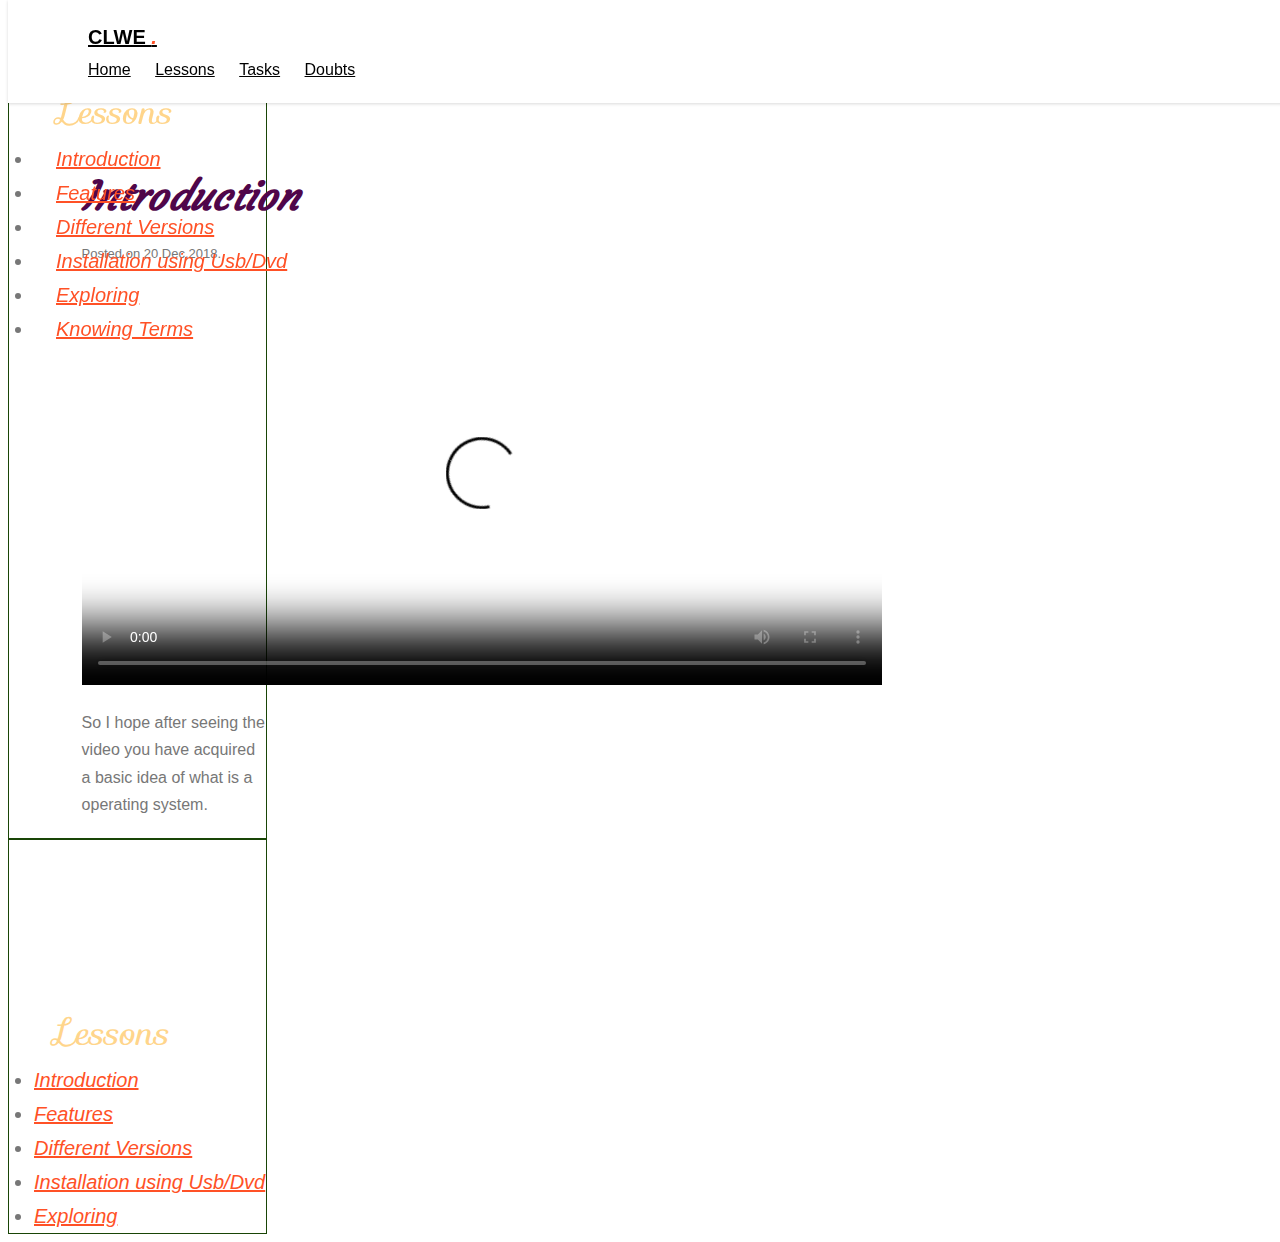
==== windows.html @ 6e23d957 "Merge pull request #7 from utsavmajhi/u3" ====
<!DOCTYPE html>
<html>
  <head>
    <meta charset="utf-8">
    <meta http-equiv="X-UA-Compatible" content="IE=edge">
    <title>Microsoft Windows</title>
    <meta name="viewport" content="width=device-width, initial-scale=1">
    <meta name="description" content="Free HTML5 Website" />
    <meta name="keywords" content="#" />
    <meta name="author" content="#" />

      <!-- Facebook and Twitter integration -->
    <meta property="og:title" content=""/>
    <meta property="og:image" content=""/>
    <meta property="og:url" content=""/>
    <meta property="og:site_name" content=""/>
    <meta property="og:description" content=""/>
    <meta name="twitter:title" content="" />
    <meta name="twitter:image" content="" />
    <meta name="twitter:url" content="" />
    <meta name="twitter:card" content="" />

    <!-- <link href="https://fonts.googleapis.com/css?family=Droid+Sans" rel="stylesheet"> -->

    <!-- Animate.css -->
    <link href='https://fonts.googleapis.com/css?family=Courgette' rel='stylesheet'>
    <link rel='stylesheet' href='https://fonts.googleapis.com/css?family=Sofia'>
    <link rel="stylesheet" href="css/animate.css">
    <!-- Icomoon Icon Fonts-->
    <link rel="stylesheet" href="css/icomoon.css">
    <!-- Themify Icons-->
    <link rel="stylesheet" href="css/themify-icons.css">
    <!-- Bootstrap  -->
    <link rel="stylesheet" href="css/bootstrap.css">
    <!-- Magnific Popup -->
    <link rel="stylesheet" href="css/magnific-popup.css">
    <!-- Owl Carousel  -->
    <link rel="stylesheet" href="css/owl.carousel.min.css">
    <link rel="stylesheet" href="css/owl.theme.default.min.css">
    <!-- Flexslider -->
    <link rel="stylesheet" href="css/flexslider.css">
    <!-- Theme style  -->
    <link rel="stylesheet" href="css/style.css">

    <!-- Modernizr JS -->
    <script src="js/modernizr-2.6.2.min.js"></script>
    <link href="https://vjs.zencdn.net/7.3.0/video-js.css" rel="stylesheet">
    <!-- FOR IE9 below -->
    <!--[if lt IE 9]>
    <script src="js/respond.min.js"></script>
    <![endif]-->
  </head>
  <body>
    <div id="page">
    <nav class="ubea-nav" id="u1" role="navigation" style="background-image:url(images/u1.jpg)">
      <div class="ubea-container">
        <div class="row">
          <div class="col-sm-2 col-xs-12">
            <div id="ubea-logo"><a href="index.html">CLWE <em>.</em></a></div>
          </div>
          <div class="col-xs-10 text-right menu-1 main-nav">
            <ul>
              <li><a href="index.html">Home</a></li>
              <li><a href="#" data-nav-section="Lessons">Lessons</a></li>
              <li><a href="#" data-nav-section="Tasks">Tasks</a></li>
              <li><a href="#" data-nav-section="Doubts">Doubts</a></li>
            </ul>
          </div>
        </div>

      </div>
    </nav>

    </div>

    <div class="container1">

           <nav class="nav1">
             <ui>
                <h7>Lessons</h7>
                 <li class="list2"><a href="" class="list1">Introduction</a></li>
                 <li class="list2"><a href="" class="list1">Features</a></li>
                 <li class="list2"><a href="" class="list1">Different Versions</a></li>
                 <li class="list2"><a href="" class="list1">Installation using Usb/Dvd</a></li>
                 <li class="list2"><a href="" class="list1">Exploring</a></li>
                 <li class="list2"><a href="" class="list1">Knowing Terms</a></li>
             </ui>
           </nav>

         <article class="sec">
           <h8>Introduction</h8>
           <p class="seg">Posted on 20 Dec,2018.</p>
                <video id="my-video" class="video-js" controls preload="auto" width="800px" height="400px" poster="MY_VIDEO_POSTER.jpg" data-setup="{}">
                         <source src="video/os/windows/os1.mp4" type='video/mp4'>
                         <track kind="captions" src="demo.captions.vtt" srclang="en" label="English"></track><!-- Tracks need an ending tag thanks to IE9 -->
                         <track kind="subtitles" src="video/os/windows/os1.vtt" srclang="en" label="English"></track>
                         <p class="vjs-no-js">
                          To view this video please enable JavaScript, and consider upgrading to a web browser that
                         <a href="https://videojs.com/html5-video-support/" target="_blank">supports HTML5 video</a>
                         </p>
                </video>
                <script src="https://vjs.zencdn.net/7.3.0/video.js"></script>
               <p>So I hope after seeing the video you have acquired a basic idea of what is a operating system.</p>


        </article>
    </div>

  </body>
    <div class="container1">
        <div class="table1">
             <h7>Lessons</h7>
             <ui>
                 <li><a href="" class="list1">Introduction</a></li>
                 <li><a href="" class="list1">Features</a></li>
                 <li><a href="" class="list1">Different Versions</a></li>
                 <li><a href="" class="list1">Installation using Usb/Dvd</a></li>
                 <li><a href="" class="list1">Exploring</a></li>
             </ui>
        </div>
    </div>
    </div>


  </body>






</html>
---- css/style.css ----
@font-face {
  font-family: 'icomoon';
  src: url("../fonts/icomoon/icomoon.eot?srf3rx");
  src: url("../fonts/icomoon/icomoon.eot?srf3rx#iefix") format("embedded-opentype"), url("../fonts/icomoon/icomoon.ttf?srf3rx") format("truetype"), url("../fonts/icomoon/icomoon.woff?srf3rx") format("woff"), url("../fonts/icomoon/icomoon.svg?srf3rx#icomoon") format("svg");
  font-weight: normal;
  font-style: normal;
}
/* =======================================================
*
* 	Template Style
*
* ======================================================= */
body {
  font-family: "Droid Sans", Arial, sans-serif;
  font-weight: 400;
  font-size: 16px;
  line-height: 1.7;
  color: #777;
  background: #fff;
}

#page {
  position: relative;
  overflow-x: hidden;
  width: 100%;
  height: 100%;
  -webkit-transition: 0.5s;
  -o-transition: 0.5s;
  transition: 0.5s;
}
.offcanvas #page:after {
  -webkit-transition: 2s;
  -o-transition: 2s;
  transition: 2s;
  position: absolute;
  top: 0;
  right: 0;
  bottom: 0;
  left: 0;
  z-index: 101;
  background: rgba(0, 0, 0, 0.7);
  content: "";
}

a {
  color: #FF5126;
  -webkit-transition: 0.5s;
  -o-transition: 0.5s;
  transition: 0.5s;
}
a:hover, a:active, a:focus {
  color: #FF5126;
  outline: none;
  text-decoration: none;
}

p {
  margin-bottom: 20px;
}

h1, h2, h3, h4, h5, h6, figure {
  color: #000;
  font-family: "Droid Sans", Arial, sans-serif;
  font-weight: 400;
  margin: 0 0 20px 0;
}

::-webkit-selection {
  color: #fff;
  background: #FF5126;
}

::-moz-selection {
  color: #fff;
  background: #FF5126;
}

::selection {
  color: #fff;
  background: #FF5126;
}

.ubea-container {
  max-width: 1140px;
  position: relative;
  margin: 0 auto;
  padding-left: 15px;
  padding-right: 15px;
}

.ubea-nav {
  position: fixed;
  top: 0;
  margin: 0;
  padding: 0;
  width: 100%;
  padding: 20px 0;
  z-index: 1001;
  background: #fff;
  webkit-box-shadow: 0px 1px 3px 0px rgba(0, 0, 0, 0.15);
  -moz-box-shadow: 0px 1px 3px 0px rgba(0, 0, 0, 0.15);
  box-shadow: 0px 1px 3px 0px rgba(0, 0, 0, 0.15);
}
@media screen and (max-width: 768px) {
  .ubea-nav {
    padding: 20px 0;
  }
}
.ubea-nav #ubea-logo {
  font-size: 20px;
  margin: 0;
  padding: 0;
  text-transform: uppercase;
  font-weight: bold;
}
.ubea-nav #ubea-logo em {
  color: #FF5126;
}
.ubea-nav a {
  padding: 0px 10px;
  color: #000;
}
@media screen and (max-width: 768px) {
  .ubea-nav .menu-1, .ubea-nav .menu-2 {
    display: none;
  }
}
.ubea-nav ul {
  padding: 0;
  margin: 2px 0 0 0;
}
.ubea-nav ul li {
  padding: 0;
  margin: 0;
  list-style: none;
  display: inline;
}
.ubea-nav ul li a {
  font-size: 16px;
  padding: 30px 10px;
  -webkit-transition: 0.5s;
  -o-transition: 0.5s;
  transition: 0.5s;
}
.ubea-nav ul li a:hover, .ubea-nav ul li a:focus, .ubea-nav ul li a:active {
  color: #FF5126;
}
.ubea-nav ul li.has-dropdown {
  position: relative;
}
.ubea-nav ul li.has-dropdown .dropdown {
  width: 130px;
  -webkit-box-shadow: 0px 4px 5px 0px rgba(0, 0, 0, 0.15);
  -moz-box-shadow: 0px 4px 5px 0px rgba(0, 0, 0, 0.15);
  box-shadow: 0px 4px 5px 0px rgba(0, 0, 0, 0.15);
  z-index: 1002;
  visibility: hidden;
  opacity: 0;
  position: absolute;
  top: 40px;
  left: 0;
  text-align: left;
  background: #fff;
  padding: 20px;
  -webkit-border-radius: 4px;
  -moz-border-radius: 4px;
  -ms-border-radius: 4px;
  border-radius: 4px;
  -webkit-transition: 0s;
  -o-transition: 0s;
  transition: 0s;
}
.ubea-nav ul li.has-dropdown .dropdown:before {
  bottom: 100%;
  left: 40px;
  border: solid transparent;
  content: " ";
  height: 0;
  width: 0;
  position: absolute;
  pointer-events: none;
  border-bottom-color: #fff;
  border-width: 8px;
  margin-left: -8px;
}
.ubea-nav ul li.has-dropdown .dropdown li {
  display: block;
  margin-bottom: 7px;
}
.ubea-nav ul li.has-dropdown .dropdown li:last-child {
  margin-bottom: 0;
}
.ubea-nav ul li.has-dropdown .dropdown li a {
  padding: 2px 0;
  display: block;
  color: #999999;
  line-height: 1.2;
  text-transform: none;
  font-size: 15px;
}
.ubea-nav ul li.has-dropdown .dropdown li a:hover {
  color: #000;
}
.ubea-nav ul li.has-dropdown .dropdown li.active > a {
  color: #000 !important;
}
.ubea-nav ul li.has-dropdown:hover a, .ubea-nav ul li.has-dropdown:focus a {
  color: #fff;
}
.ubea-nav ul li.btn-cta a {
  color: #fff;
}
.ubea-nav ul li.btn-cta a span {
  border: none !important;
  background: #FF5126;
  padding: 4px 20px;
  display: -moz-inline-stack;
  display: inline-block;
  zoom: 1;
  *display: inline;
  -webkit-transition: 0.3s;
  -o-transition: 0.3s;
  transition: 0.3s;
  -webkit-border-radius: 4px;
  -moz-border-radius: 4px;
  -ms-border-radius: 4px;
  border-radius: 4px;
}
.ubea-nav ul li.btn-cta a:hover span {
  background: #ff6540;
  color: #fff;
}
.ubea-nav ul li.active > a {
  color: #FF5126 !important;
}

#ubea-header .ubea-video-link a {
  color: rgba(255, 255, 255, 0.5);
}
#ubea-header .ubea-video-link a i {
  font-size: 18px;
  top: 2px;
  position: relative;
  color: #fff;
  height: 25px;
  width: 25px;
  line-height: 25px;
  padding-left: 3px;
  text-align: center;
  border: 1px solid rgba(255, 255, 255, 0.2);
  margin-right: 5px;
  display: -moz-inline-stack;
  display: inline-block;
  zoom: 1;
  *display: inline;
  -webkit-border-radius: 50%;
  -moz-border-radius: 50%;
  -ms-border-radius: 50%;
  border-radius: 50%;
  -webkit-transition: 0.5s;
  -o-transition: 0.5s;
  transition: 0.5s;
}
#ubea-header .ubea-video-link a:hover {
  color: white;
}
#ubea-header .ubea-video-link a:hover i {
  border: 1px solid white;
}
@media screen and (max-width: 480px) {
  #ubea-header .text-left {
    text-align: center !important;
  }
}
@media screen and (max-width: 480px) {
  #ubea-header .btn {
    display: block;
    width: 100%;
  }
}

#ubea-header,
#ubea-counter,
.ubea-bg {
  background-size: cover;
  background-position: top center;
  background-repeat: no-repeat;
  position: relative;
}

.ubea-bg {
  background-position: center center;
  width: 100%;
  float: left;
  position: relative;
}

.ubea-video {
  height: 450px;
  overflow: hidden;
  margin-bottom: 30px;
  -webkit-border-radius: 7px;
  -moz-border-radius: 7px;
  -ms-border-radius: 7px;
  border-radius: 7px;
}
.ubea-video.ubea-video-sm {
  height: 250px;
}
.ubea-video a {
  z-index: 1001;
  position: absolute;
  top: 50%;
  left: 50%;
  margin-top: -45px;
  margin-left: -45px;
  width: 90px;
  height: 90px;
  display: table;
  text-align: center;
  background: #fff;
  -webkit-box-shadow: 0px 14px 30px -15px rgba(0, 0, 0, 0.75);
  -moz-box-shadow: 0px 14px 30px -15px rgba(0, 0, 0, 0.75);
  box-shadow: 0px 14px 30px -15px rgba(0, 0, 0, 0.75);
  -webkit-border-radius: 50%;
  -moz-border-radius: 50%;
  -ms-border-radius: 50%;
  border-radius: 50%;
}
.ubea-video a i {
  text-align: center;
  display: table-cell;
  vertical-align: middle;
  font-size: 40px;
}
.ubea-video .overlay {
  position: absolute;
  top: 0;
  left: 0;
  right: 0;
  bottom: 0;
  background: rgba(0, 0, 0, 0.5);
  -webkit-transition: 0.5s;
  -o-transition: 0.5s;
  transition: 0.5s;
}
.ubea-video:hover .overlay {
  background: rgba(0, 0, 0, 0.7);
}
.ubea-video:hover a {
  position: relative;
  -webkit-transform: scale(1.2);
  -moz-transform: scale(1.2);
  -ms-transform: scale(1.2);
  -o-transform: scale(1.2);
  transform: scale(1.2);
}

.ubea-cover {
  height: 900px;
  background-size: cover;
  background-position: center center;
  background-repeat: no-repeat;
  position: relative;
  float: left;
  width: 100%;
}
.ubea-cover a {
  color: #FF5126;
}
.ubea-cover a:hover {
  color: white;
}
.ubea-cover .overlay {
  z-index: 1;
  position: absolute;
  bottom: 0;
  top: 0;
  left: 0;
  right: 0;
  background: rgba(35, 35, 35, 0.5);
}
.ubea-cover > .ubea-container {
  position: relative;
  z-index: 10;
}
@media screen and (max-width: 768px) {
  .ubea-cover {
    height: 600px;
  }
}
.ubea-cover .display-t,
.ubea-cover .display-tc {
  height: 900px;
  display: table;
  width: 100%;
}
@media screen and (max-width: 768px) {
  .ubea-cover .display-t,
  .ubea-cover .display-tc {
    height: 600px;
  }
}
.ubea-cover.ubea-cover-sm {
  height: 600px;
}
@media screen and (max-width: 768px) {
  .ubea-cover.ubea-cover-sm {
    height: 400px;
  }
}
.ubea-cover.ubea-cover-sm .display-t,
.ubea-cover.ubea-cover-sm .display-tc {
  height: 600px;
  display: table;
  width: 100%;
}
@media screen and (max-width: 768px) {
  .ubea-cover.ubea-cover-sm .display-t,
  .ubea-cover.ubea-cover-sm .display-tc {
    height: 400px;
  }
}
.ubea-cover.ubea-cover-xs {
  height: 500px;
}
@media screen and (max-width: 768px) {
  .ubea-cover.ubea-cover-xs {
    height: inherit !important;
    padding: 3em 0;
  }
}
.ubea-cover.ubea-cover-xs .display-t,
.ubea-cover.ubea-cover-xs .display-tc {
  height: 500px;
  display: table;
  width: 100%;
}
@media screen and (max-width: 768px) {
  .ubea-cover.ubea-cover-xs .display-t,
  .ubea-cover.ubea-cover-xs .display-tc {
    padding: 3em 0;
    height: inherit !important;
  }
}
.ubea-cover.ubea-cover-xxs {
  padding: 3em 0;
}
.ubea-cover .btn-primary {
  color: #fff !important;
}

#ubea-counter .feature-center {
  background: #fff;
  padding: 30px;
  margin-bottom: 30px;
  -webkit-box-shadow: 0px 2px 5px 0px rgba(0, 0, 0, 0.08);
  -moz-box-shadow: 0px 2px 5px 0px rgba(0, 0, 0, 0.08);
  -ms-box-shadow: 0px 2px 5px 0px rgba(0, 0, 0, 0.08);
  -o-box-shadow: 0px 2px 5px 0px rgba(0, 0, 0, 0.08);
  box-shadow: 0px 2px 5px 0px rgba(0, 0, 0, 0.08);
}

.ubea-staff {
  text-align: center;
  margin-bottom: 7em;
  float: left;
  width: 100%;
}
@media screen and (max-width: 768px) {
  .ubea-staff {
    margin-bottom: 3em;
  }
}
.ubea-staff img {
  width: 100px;
  margin-bottom: 20px;
  -webkit-border-radius: 50%;
  -moz-border-radius: 50%;
  -ms-border-radius: 50%;
  border-radius: 50%;
}
.ubea-staff h3 {
  font-size: 24px;
  margin-bottom: 5px;
}
.ubea-staff p {
  margin-bottom: 30px;
}
.ubea-staff .role {
  color: #bfbfbf;
  margin-bottom: 30px;
  font-weight: normal;
  display: block;
}

.ubea-social-icons {
  margin: 0;
  padding: 0;
}
.ubea-social-icons li {
  margin: 0;
  padding: 0;
  list-style: none;
  display: -moz-inline-stack;
  display: inline-block;
  zoom: 1;
  *display: inline;
}
.ubea-social-icons li a {
  display: -moz-inline-stack;
  display: inline-block;
  zoom: 1;
  *display: inline;
  color: #FF5126;
  padding-left: 10px;
  padding-right: 10px;
}
.ubea-social-icons li a i {
  font-size: 20px;
}

.ubea-contact-info {
  margin-bottom: 30px;
  float: left;
  width: 100%;
  position: relative;
}
.ubea-contact-info ul {
  padding: 0;
  margin: 0;
}
.ubea-contact-info ul li {
  padding: 0 0 0 50px;
  margin: 0 0 30px 0;
  list-style: none;
  position: relative;
}
.ubea-contact-info ul li:before {
  color: #cccccc;
  position: absolute;
  left: 0;
  top: .05em;
  font-family: 'icomoon';
  speak: none;
  font-style: normal;
  font-weight: normal;
  font-variant: normal;
  text-transform: none;
  line-height: 1;
  /* Better Font Rendering =========== */
  -webkit-font-smoothing: antialiased;
  -moz-osx-font-smoothing: grayscale;
}
.ubea-contact-info ul li.address:before {
  font-size: 30px;
  content: "\e9d1";
}
.ubea-contact-info ul li.phone:before {
  font-size: 23px;
  content: "\e9f4";
}
.ubea-contact-info ul li.email:before {
  font-size: 23px;
  content: "\e9da";
}
.ubea-contact-info ul li.url:before {
  font-size: 23px;
  content: "\e9af";
}

form label {
  font-weight: normal !important;
}

#ubea-header .display-tc,
#ubea-counter .display-tc,
.ubea-cover .display-tc {
  display: table-cell !important;
  vertical-align: middle;
}
#ubea-header .display-tc h1, #ubea-header .display-tc h2,
#ubea-counter .display-tc h1,
#ubea-counter .display-tc h2,
.ubea-cover .display-tc h1,
.ubea-cover .display-tc h2 {
  margin: 0;
  padding: 0;
  color: white;
}
#ubea-header .display-tc h1,
#ubea-counter .display-tc h1,
.ubea-cover .display-tc h1 {
  margin-bottom: 0px;
  font-size: 59px;
  line-height: 1.5;
}
@media screen and (max-width: 768px) {
  #ubea-header .display-tc h1,
  #ubea-counter .display-tc h1,
  .ubea-cover .display-tc h1 {
    font-size: 34px;
    line-height: 1.2;
    margin-bottom: 10px;
  }
}
#ubea-header .display-tc h2,
#ubea-counter .display-tc h2,
.ubea-cover .display-tc h2 {
  font-size: 22px;
  line-height: 1.5;
  margin-bottom: 30px;
}

#ubea-counter {
  text-align: center;
}
#ubea-counter .counter {
  font-size: 50px;
  margin-bottom: 10px;
  color: #FF5126;
  font-weight: 100;
  display: block;
}
#ubea-counter .counter-label {
  margin-bottom: 0;
  text-transform: uppercase;
  color: rgba(0, 0, 0, 0.5);
  letter-spacing: .1em;
}
@media screen and (max-width: 768px) {
  #ubea-counter .feature-center {
    margin-bottom: 30px;
  }
}
#ubea-counter .icon {
  width: 70px;
  height: 70px;
  text-align: center;
  margin-bottom: 20px;
  background: none !important;
  border: none !important;
}
#ubea-counter .icon i {
  height: 70px;
}
#ubea-counter .icon i:before {
  color: #cccccc;
  display: block;
  text-align: center;
  margin-left: 3px;
}

#ubea-features,
#ubea-features-2,
#ubea-products,
#ubea-subscribe,
#ubea-footer,
#ubea-faq,
.ubea-section {
  padding: 2em 0;
  clear: both;
  position: relative;
}
@media screen and (max-width: 768px) {
  #ubea-features,
  #ubea-features-2,
  #ubea-products,
  #ubea-subscribe,
  #ubea-footer,
  #ubea-faq,
  .ubea-section {
    padding: 3em 0;
  }
}
#ubea-features.border-bottom,
#ubea-features-2.border-bottom,
#ubea-products.border-bottom,
#ubea-subscribe.border-bottom,
#ubea-footer.border-bottom,
#ubea-faq.border-bottom,
.ubea-section.border-bottom {
  border-bottom: 1px solid #e6e6e6;
}

#ubea-features-2 {
  background: #efefef;
  position: relative;
  float: left;
  width: 100%;
}

.feature-center {
  text-align: center;
  padding-left: 10px;
  padding-right: 10px;
  float: left;
  width: 100%;
  margin-bottom: 40px;
}
@media screen and (max-width: 768px) {
  .feature-center {
    margin-bottom: 30	px;
  }
}
.feature-center .icon {
  width: 90px;
  height: 90px;
  border: 1px solid #eaeaea;
  display: table;
  text-align: center;
  margin: 0 auto 30px auto;
  -webkit-border-radius: 50%;
  -moz-border-radius: 50%;
  -ms-border-radius: 50%;
  border-radius: 50%;
}
.feature-center .icon i {
  display: table-cell;
  vertical-align: middle;
  height: 90px;
  font-size: 40px;
  line-height: 40px;
  color: #FF5126;
}
.feature-center p, .feature-center h3 {
  margin-bottom: 30px;
}
.feature-center h3 {
  font-size: 18px;
  color: #000;
  position: relative;
}

.feature-left {
  float: left;
  width: 100%;
  margin-bottom: 30px;
  position: relative;
}
.feature-left .icon {
  float: left;
  text-align: center;
  width: 15%;
}
.feature-left .icon i {
  display: table-cell;
  vertical-align: middle;
  font-size: 40px;
  color: #FF5126;
}
.feature-left .feature-copy {
  float: right;
  width: 85%;
}
.feature-left .feature-copy h3 {
  font-size: 18px;
  color: #1a1a1a;
  margin-bottom: 10px;
}

.ubea-heading {
  margin-bottom: 2em;
}
@media screen and (max-width: 768px) {
  .ubea-heading {
    margin-bottom: 3em;
  }
}
.ubea-heading.ubea-heading-sm {
  margin-bottom: 2em;
}
.ubea-heading h2 {
  font-size: 34px;
  margin-bottom: 20px;
  line-height: 1.5;
  font-weight: bold;
  color: #000;
  position: relative;
  padding-bottom: 10px;
}
@media screen and (max-width: 768px) {
  .ubea-heading h2 {
    font-size: 28px;
  }
}
.ubea-heading h2:before {
  position: absolute;
  bottom: 0;
  content: "";
  width: 50px;
  margin-left: -25px;
  height: 2px;
  left: 50%;
  background: #FF5126;
}
.ubea-heading h2.ubea-left:before {
  left: 0;
  margin-left: 0;
}
.ubea-heading p {
  font-size: 20px;
  line-height: 1.5;
  color: #1a1a1a;
}
@media screen and (max-width: 768px) {
  .ubea-heading p {
    font-size: 18px;
  }
}

#ubea-products {
  padding-top: 10em;
  margin-top: -10em;
}
#ubea-products .item img {
  -webkit-box-shadow: 0px 2px 5px 0px rgba(0, 0, 0, 0.08);
  -moz-box-shadow: 0px 2px 5px 0px rgba(0, 0, 0, 0.08);
  -ms-box-shadow: 0px 2px 5px 0px rgba(0, 0, 0, 0.08);
  -o-box-shadow: 0px 2px 5px 0px rgba(0, 0, 0, 0.08);
  box-shadow: 0px 2px 5px 0px rgba(0, 0, 0, 0.08);
  -webkit-border-radius: 10px;
  -moz-border-radius: 10px;
  -ms-border-radius: 10px;
  border-radius: 10px;
}
.para{
  text-align:center;
  text-decoration-color:#1a1a1a;
  color:#333;
  font-style: italic;
  font-size: 20px;
  font-weight: bold;
  padding-bottom: 20px;

}
#ubea-products:before {
  content: "";
  position: absolute;
  z-index: -1;
  width: 100%;
  height: 180%;
  top: 0;
  -webkit-transform: skewY(-12deg);
  -moz-transform: skewY(-12deg);
  transform: skewY(-12deg);
  background: #efefef;
}
#ubea-products .arrow-thumb {
  position: absolute;
  top: 40%;
  display: block;
  width: 100%;
}
#ubea-products .arrow-thumb a {
  font-size: 32px;
  color: #dadada;
}
#ubea-products .arrow-thumb a:hover, #ubea-products .arrow-thumb a:focus, #ubea-products .arrow-thumb a:active {
  text-decoration: none;
}

#ubea-subscribe {
  background: #FF5126;
}
#ubea-subscribe .form-control {
  background: transparent;
  color: #fff;
  font-size: 16px !important;
  width: 100%;
  border: 2px solid rgba(255, 255, 255, 0.2) !important;
  -webkit-transition: 0.5s;
  -o-transition: 0.5s;
  transition: 0.5s;
}
#ubea-subscribe .form-control:focus {
  background: transparent;
  border: 2px solid rgba(255, 255, 255, 0.8) !important;
}
#ubea-subscribe .form-control::-webkit-input-placeholder {
  color: #fff;
}
#ubea-subscribe .form-control:-moz-placeholder {
  /* Firefox 18- */
  color: #fff;
}
#ubea-subscribe .form-control::-moz-placeholder {
  /* Firefox 19+ */
  color: #fff;
}
#ubea-subscribe .form-control:-ms-input-placeholder {
  color: #fff;
}
#ubea-subscribe .btn {
  height: 54px;
  font-size: 16px;
  text-transform: uppercase;
  font-weight: 400;
  padding-left: 50px;
  padding-right: 50px;
  background: #fff;
  border-color: #fff;
  color: #000;
}
#ubea-subscribe .btn:hover, #ubea-subscribe .btn:active, #ubea-subscribe .btn:focus {
  background: #fff !important;
  border-color: #fff !important;
  color: #000 !important;
}
#ubea-subscribe .form-inline .form-group {
  width: 100% !important;
  margin-bottom: 10px;
}
#ubea-subscribe .form-inline .form-group .form-control {
  width: 100%;
}

#ubea-footer .ubea-footer-links {
  padding: 0;
  margin: 0 0 20px 0;
  float: left;
  width: 100%;
}
#ubea-footer .ubea-footer-links li {
  padding: 0;
  margin: 0 0 15px 0;
  list-style: none;
  line-height: 1;
}
#ubea-footer .ubea-footer-links li a {
  text-decoration: none;
}
#ubea-footer .ubea-footer-links li a:hover {
  text-decoration: underline;
}
#ubea-footer .ubea-widget {
  margin-bottom: 30px;
}
#ubea-footer .ubea-widget h3 {
  margin-bottom: 15px;
  font-weight: bold;
  font-size: 15px;
  letter-spacing: 2px;
  text-transform: uppercase;
}
#ubea-footer .ubea-widget .ubea-quick-contact {
  padding: 0;
  margin: 0;
}
#ubea-footer .ubea-widget .ubea-quick-contact li {
  padding: 0;
  margin: 0 0 10px 0;
  list-style: none;
}
#ubea-footer .ubea-widget .ubea-quick-contact li i {
  width: 30px;
  float: left;
  font-size: 18px;
  position: relative;
  margin-top: 4px;
  display: -moz-inline-stack;
  display: inline-block;
  zoom: 1;
  *display: inline;
}
@media screen and (max-width: 768px) {
  #ubea-footer .copyright .pull-left,
  #ubea-footer .copyright .pull-right {
    float: none !important;
    text-align: center;
  }
}
#ubea-footer .copyright .block {
  display: block;
}

#ubea-offcanvas {
  position: absolute;
  position: fixed;
  z-index: 1901;
  width: 270px;
  background: black;
  top: 0;
  right: 0;
  top: 0;
  bottom: 0;
  padding: 45px 40px 40px 40px;
  overflow-y: auto;
  display: none;
  -moz-transform: translateX(270px);
  -webkit-transform: translateX(270px);
  -ms-transform: translateX(270px);
  -o-transform: translateX(270px);
  transform: translateX(270px);
  -webkit-transition: 0.5s;
  -o-transition: 0.5s;
  transition: 0.5s;
}
@media screen and (max-width: 768px) {
  #ubea-offcanvas {
    display: block;
  }
}
.offcanvas #ubea-offcanvas {
  -moz-transform: translateX(0px);
  -webkit-transform: translateX(0px);
  -ms-transform: translateX(0px);
  -o-transform: translateX(0px);
  transform: translateX(0px);
}
#ubea-offcanvas a {
  color: rgba(255, 255, 255, 0.5);
}
#ubea-offcanvas a:hover {
  color: rgba(255, 255, 255, 0.8);
}
#ubea-offcanvas ul {
  padding: 0;
  margin: 0;
}
#ubea-offcanvas ul li {
  padding: 0;
  margin: 0;
  list-style: none;
}
#ubea-offcanvas ul li > ul {
  padding-left: 20px;
  display: none;
}
#ubea-offcanvas ul li.offcanvas-has-dropdown > a {
  display: block;
  position: relative;
}
#ubea-offcanvas ul li.offcanvas-has-dropdown > a:after {
  position: absolute;
  right: 0px;
  font-family: 'icomoon';
  speak: none;
  font-style: normal;
  font-weight: normal;
  font-variant: normal;
  text-transform: none;
  line-height: 1;
  /* Better Font Rendering =========== */
  -webkit-font-smoothing: antialiased;
  -moz-osx-font-smoothing: grayscale;
  content: "\e921";
  font-size: 20px;
  color: rgba(255, 255, 255, 0.2);
  -webkit-transition: 0.5s;
  -o-transition: 0.5s;
  transition: 0.5s;
}
#ubea-offcanvas ul li.offcanvas-has-dropdown.active a:after {
  -webkit-transform: rotate(-180deg);
  -moz-transform: rotate(-180deg);
  -ms-transform: rotate(-180deg);
  -o-transform: rotate(-180deg);
  transform: rotate(-180deg);
}

.uppercase {
  font-size: 14px;
  color: #000;
  margin-bottom: 10px;
  font-weight: 700;
  text-transform: uppercase;
}

.gototop {
  position: fixed;
  bottom: 20px;
  right: 20px;
  z-index: 999;
  opacity: 0;
  visibility: hidden;
  -webkit-transition: 0.5s;
  -o-transition: 0.5s;
  transition: 0.5s;
}
.gototop.active {
  opacity: 1;
  visibility: visible;
}
.gototop a {
  width: 50px;
  height: 50px;
  display: table;
  background: rgba(0, 0, 0, 0.5);
  color: #fff;
  text-align: center;
  -webkit-border-radius: 4px;
  -moz-border-radius: 4px;
  -ms-border-radius: 4px;
  border-radius: 4px;
}
.gototop a i {
  height: 50px;
  display: table-cell;
  vertical-align: middle;
}
.gototop a:hover, .gototop a:active, .gototop a:focus {
  text-decoration: none;
  outline: none;
}

.ubea-nav-toggle {
  width: 25px;
  height: 25px;
  cursor: pointer;
  text-decoration: none;
}
.ubea-nav-toggle.active i::before, .ubea-nav-toggle.active i::after {
  background: #444;
}
.ubea-nav-toggle:hover, .ubea-nav-toggle:focus, .ubea-nav-toggle:active {
  outline: none;
  border-bottom: none !important;
}
.ubea-nav-toggle i {
  position: relative;
  display: inline-block;
  width: 25px;
  height: 2px;
  color: #252525;
  font: bold 14px/.4 Helvetica;
  text-transform: uppercase;
  text-indent: -55px;
  background: #252525;
  transition: all .2s ease-out;
}
.ubea-nav-toggle i::before, .ubea-nav-toggle i::after {
  content: '';
  width: 25px;
  height: 2px;
  background: #252525;
  position: absolute;
  left: 0;
  transition: all .2s ease-out;
}
.ubea-nav-toggle.ubea-nav-white > i {
  color: #fff;
  background: #fff;
}
.ubea-nav-toggle.ubea-nav-white > i::before, .ubea-nav-toggle.ubea-nav-white > i::after {
  background: #fff;
}

.ubea-nav-toggle i::before {
  top: -7px;
}

.ubea-nav-toggle i::after {
  bottom: -7px;
}

.ubea-nav-toggle:hover i::before {
  top: -10px;
}

.ubea-nav-toggle:hover i::after {
  bottom: -10px;
}

.ubea-nav-toggle.active i {
  background: transparent;
}

.ubea-nav-toggle.active i::before {
  top: 0;
  -webkit-transform: rotateZ(45deg);
  -moz-transform: rotateZ(45deg);
  -ms-transform: rotateZ(45deg);
  -o-transform: rotateZ(45deg);
  transform: rotateZ(45deg);
}

.ubea-nav-toggle.active i::after {
  bottom: 0;
  -webkit-transform: rotateZ(-45deg);
  -moz-transform: rotateZ(-45deg);
  -ms-transform: rotateZ(-45deg);
  -o-transform: rotateZ(-45deg);
  transform: rotateZ(-45deg);
}

.ubea-nav-toggle {
  position: fixed;
  right: 0px;
  top: 10px;
  z-index: 21;
  padding: 6px 0 0 0;
  display: block;
  margin: 0 auto;
  display: none;
  height: 44px;
  width: 44px;
  z-index: 2001;
  border-bottom: none !important;
}
@media screen and (max-width: 768px) {
  .ubea-nav-toggle {
    display: block;
  }
}

.btn {
  margin-right: 4px;
  margin-bottom: 4px;
  font-family: "Droid Sans", Arial, sans-serif;
  font-size: 16px;
  font-weight: 400;
  -webkit-border-radius: 4px;
  -moz-border-radius: 4px;
  -ms-border-radius: 4px;
  border-radius: 4px;
  -webkit-transition: 0.5s;
  -o-transition: 0.5s;
  transition: 0.5s;
  padding: 8px 30px;
}
.btn.btn-md {
  padding: 8px 20px !important;
}
.btn.btn-lg {
  padding: 18px 36px !important;
}
.btn:hover, .btn:active, .btn:focus {
  box-shadow: none !important;
  outline: none !important;
}

.btn-primary {
  background: #FF5126;
  color: #fff;
  border: 2px solid #FF5126 !important;
}
.btn-primary:hover, .btn-primary:focus, .btn-primary:active {
  background: #ff6540 !important;
  border-color: #ff6540 !important;
}
.btn-primary.btn-outline {
  background: transparent;
  color: #FF5126;
  border: 2px solid #FF5126;
}
.btn-primary.btn-outline:hover, .btn-primary.btn-outline:focus, .btn-primary.btn-outline:active {
  background: #FF5126;
  color: #fff;
}

.btn-success {
  background: #5cb85c;
  color: #fff;
  border: 2px solid #5cb85c;
}
.btn-success:hover, .btn-success:focus, .btn-success:active {
  background: #4cae4c !important;
  border-color: #4cae4c !important;
}
.btn-success.btn-outline {
  background: transparent;
  color: #5cb85c;
  border: 2px solid #5cb85c;
}
.btn-success.btn-outline:hover, .btn-success.btn-outline:focus, .btn-success.btn-outline:active {
  background: #5cb85c;
  color: #fff;
}

.btn-info {
  background: #5bc0de;
  color: #fff;
  border: 2px solid #5bc0de;
}
.btn-info:hover, .btn-info:focus, .btn-info:active {
  background: #46b8da !important;
  border-color: #46b8da !important;
}
.btn-info.btn-outline {
  background: transparent;
  color: #5bc0de;
  border: 2px solid #5bc0de;
}
.btn-info.btn-outline:hover, .btn-info.btn-outline:focus, .btn-info.btn-outline:active {
  background: #5bc0de;
  color: #fff;
}

.btn-warning {
  background: #f0ad4e;
  color: #fff;
  border: 2px solid #f0ad4e;
}
.btn-warning:hover, .btn-warning:focus, .btn-warning:active {
  background: #eea236 !important;
  border-color: #eea236 !important;
}
.btn-warning.btn-outline {
  background: transparent;
  color: #f0ad4e;
  border: 2px solid #f0ad4e;
}
.btn-warning.btn-outline:hover, .btn-warning.btn-outline:focus, .btn-warning.btn-outline:active {
  background: #f0ad4e;
  color: #fff;
}

.btn-danger {
  background: #d9534f;
  color: #fff;
  border: 2px solid #d9534f;
}
.btn-danger:hover, .btn-danger:focus, .btn-danger:active {
  background: #d43f3a !important;
  border-color: #d43f3a !important;
}
.btn-danger.btn-outline {
  background: transparent;
  color: #d9534f;
  border: 2px solid #d9534f;
}
.btn-danger.btn-outline:hover, .btn-danger.btn-outline:focus, .btn-danger.btn-outline:active {
  background: #d9534f;
  color: #fff;
}

.btn-white {
  background: #fff;
  color: #000;
  border: 2px solid #fff;
}
.btn-white:hover, .btn-white:focus, .btn-white:active {
  color: #000;
  background: #f2f2f2 !important;
  border-color: #f2f2f2 !important;
}
.btn-white.btn-outline {
  color: #fff;
  border: 2px solid #fff;
}
.btn-white.btn-outline:hover, .btn-white.btn-outline:focus, .btn-white.btn-outline:active {
  background: #fff;
  color: #000;
  border: 2px solid #fff;
}

.btn-outline {
  background: none;
  border: 2px solid gray;
  font-size: 16px;
  -webkit-transition: 0.3s;
  -o-transition: 0.3s;
  transition: 0.3s;
}
.btn-outline:hover, .btn-outline:focus, .btn-outline:active {
  box-shadow: none;
}

.btn.with-arrow {
  position: relative;
  -webkit-transition: 0.3s;
  -o-transition: 0.3s;
  transition: 0.3s;
}
.btn.with-arrow i {
  visibility: hidden;
  opacity: 0;
  position: absolute;
  right: 0px;
  top: 50%;
  margin-top: -8px;
  -webkit-transition: 0.2s;
  -o-transition: 0.2s;
  transition: 0.2s;
}
.btn.with-arrow:hover {
  padding-right: 50px;
}
.btn.with-arrow:hover i {
  color: #fff;
  right: 18px;
  visibility: visible;
  opacity: 1;
}

.form-control {
  box-shadow: none;
  background: transparent;
  border: 2px solid rgba(0, 0, 0, 0.1);
  height: 54px;
  font-size: 18px;
  font-weight: 300;
}
.form-control:active, .form-control:focus {
  outline: none;
  box-shadow: none;
  border-color: #FF5126;
}

.row-pb-md {
  padding-bottom: 4em !important;
}

.row-pb-sm {
  padding-bottom: 2em !important;
}

.ubea-loader {
  position: fixed;
  left: 0px;
  top: 0px;
  width: 100%;
  height: 100%;
  z-index: 9999;
  background: url(../images/loader.gif) center no-repeat #fff;
}

.js .animate-box {
  opacity: 0;
}

@media screen and (max-width: 768px) {
  .ubea-nav .ubea-contact {
    text-align: left !important;
  }
}
.ubea-nav .ubea-contact ul {
  padding: 0;
  margin: 0 0 20px 0;
}
.ubea-nav .ubea-contact ul li {
  padding: 0;
  margin: 0;
}
.ubea-nav .ubea-contact ul li a {
  font-size: 14px;
  font-weight: bold !important;
  margin-left: 0px;
}
.ubea-nav .ubea-contact ul li a i {
  color: #FF5126;
}
.ubea-nav .ubea-contact ul li a:hover i {
  color: #fff;
}

#ubea-features-3 {
  position: relative;
  top: -7em;
}
@media screen and (max-width: 768px) {
  #ubea-features-3 {
    top: -2em;
  }
}
#ubea-features-3 .feature {
  width: 33.33%;
  float: left;
  padding: 30px;
  background: #FF5126;
  position: relative;
  text-align: center;
}
@media screen and (max-width: 768px) {
  #ubea-features-3 .feature {
    width: 100%;
    margin-bottom: 30px;
  }
}
#ubea-features-3 .feature h3 {
  color: #fff;
  font-size: 18px;
  margin-bottom: 15px;
  text-transform: uppercase;
}
#ubea-features-3 .feature p {
  color: rgba(255, 255, 255, 0.7);
  font-size: 16px;
  line-height: 1.7;
}
#ubea-features-3 .feature .icon {
  display: block;
  width: 90px;
  height: 90px;
  margin: 0 auto 10px auto;
  position: relative;
  background: #ff4517;
  top: -3em;
  -webkit-border-radius: 50%;
  -moz-border-radius: 50%;
  -ms-border-radius: 50%;
  border-radius: 50%;
}
#ubea-features-3 .feature .icon i {
  line-height: 90px;
  height: 90px;
  font-size: 40px;
  color: #fff;
}
#ubea-features-3 .feature .icon i:before {
  display: block;
  text-align: center;
  margin-left: 3px;
}
#ubea-features-3 .feature.feature-1 {
  z-index: 7;
}
#ubea-features-3 .feature.feature-2 {
  bottom: 0px;
  z-index: 10;
  -webkit-box-shadow: 0px 0 30px 10px rgba(0, 0, 0, 0.25);
  -moz-box-shadow: 0px 0 30px 10px rgba(0, 0, 0, 0.25);
  box-shadow: 0px 0 30px 10px rgba(0, 0, 0, 0.25);
  background: #ff4112;
}
@media screen and (max-width: 768px) {
  #ubea-features-3 .feature.feature-2 {
    -webkit-box-shadow: none !important;
    -moz-box-shadow: none !important;
    box-shadow: none !important;
  }
}
#ubea-features-3 .feature.feature-2 .icon {
  background: #ff3402;
}
#ubea-features-3 .feature.feature-2 .feature-inner {
  top: -3em;
  position: relative;
}
@media screen and (max-width: 768px) {
  #ubea-features-3 .feature.feature-2 .feature-inner {
    top: 0;
  }
}
#ubea-features-3 .feature.feature-2:before {
  position: absolute;
  top: -50px;
  content: "";
  background: #ff4112;
  height: 50px;
  width: 100%;
  left: 0;
}
@media screen and (max-width: 768px) {
  #ubea-features-3 .feature.feature-2:before {
    display: none;
  }
}
#ubea-features-3 .feature.feature-2:after {
  position: absolute;
  bottom: -30px;
  content: "";
  background: #ff4112;
  height: 30px;
  width: 100%;
  left: 0;
}
@media screen and (max-width: 768px) {
  #ubea-features-3 .feature.feature-2:after {
    display: none;
    -webkit-box-shadow: none !important;
    -moz-box-shadow: none !important;
    box-shadow: none !important;
  }
}
#ubea-features-3 .feature.feature-3 {
  z-index: 7;
  background: #fc3200;
}
#ubea-features-3 .feature.feature-3 .icon {
  background: #f23000;
}

.ubea-flex {
  flex-wrap: wrap;
  -webkit-flex-wrap: wrap;
  -moz-flex-wrap: wrap;
  display: -webkit-box;
  display: -moz-box;
  display: -ms-flexbox;
  display: -webkit-flex;
  display: flex;
  position: relative;
  float: left;
}

#ubea-blog {
  padding: 3em 0;
}

.ubea-card-item {
  display: block;
  width: 100%;
  position: relative;
  overflow: hidden;
  z-index: 9;
  bottom: 0;
  margin-bottom: 30px;
  -webkit-box-shadow: 0px 2px 5px 0px rgba(0, 0, 0, 0.08);
  -moz-box-shadow: 0px 2px 5px 0px rgba(0, 0, 0, 0.08);
  -ms-box-shadow: 0px 2px 5px 0px rgba(0, 0, 0, 0.08);
  -o-box-shadow: 0px 2px 5px 0px rgba(0, 0, 0, 0.08);
  box-shadow: 0px 2px 5px 0px rgba(0, 0, 0, 0.08);
  -webkit-border-radius: 10px;
  -moz-border-radius: 10px;
  -ms-border-radius: 10px;
  border-radius: 10px;
  -webkit-transition: 0.3s;
  -o-transition: 0.3s;
  transition: 0.3s;
}
.ubea-card-item.has-text figure {
  margin-bottom: 30px !important;
}
.ubea-card-item figure {
  margin: 0;
  padding: 0;
  overflow: hidden;
  z-index: 12;
  position: relative;
}
.ubea-card-item figure .overlay {
  opacity: 0;
  visibility: hidden;
  z-index: 10;
  top: 0;
  left: 0;
  right: 0;
  bottom: 0;
  position: absolute;
  background: rgba(0, 0, 0, 0.4);
  -webkit-transition: 0.7s;
  -o-transition: 0.7s;
  transition: 0.7s;
}
.ubea-card-item figure .overlay i {
  z-index: 12;
  color: #fff;
  font-size: 30px;
  position: absolute;
  margin-left: -15px;
  margin-top: -45px;
  top: 50%;
  left: 50%;
  -webkit-transition: 0.3s;
  -o-transition: 0.3s;
  transition: 0.3s;
}
.ubea-card-item img {
  z-index: 8;
  opacity: 1;
  -webkit-transition: 0.3s;
  -o-transition: 0.3s;
  transition: 0.3s;
}
.ubea-card-item .ubea-text {
  padding: 0px 10px 10px 20px;
  text-align: center;
}
.ubea-card-item .ubea-text.text-left {
  text-align: left;
}
.ubea-card-item .ubea-text h2, .ubea-card-item .ubea-text span {
  text-decoration: none !important;
}
.ubea-card-item .ubea-text h2 {
  font-size: 20px;
  font-weight: 400;
  margin: 0 0 10px 0;
  color: #FF5126;
}
.ubea-card-item .ubea-text span {
  color: #b3b3b3;
  font-size: 16px;
  font-weight: 400;
}
.ubea-card-item .ubea-text p {
  color: #000;
  -webkit-transition: 0.5s;
  -o-transition: 0.5s;
  transition: 0.5s;
}
.ubea-card-item .ubea-text span.btn {
  color: #666666 !important;
  opacity: 1;
  visibility: visible;
  bottom: 0;
  background: #ebebeb;
  border: 2px solid #ebebeb !important;
  position: relative;
  -webkit-transition: 0.5s;
  -o-transition: 0.5s;
  transition: 0.5s;
}
.ubea-card-item .ubea-text .ubea-category {
  font-size: 12px;
  color: #cccccc;
}
.ubea-card-item .ubea-text .ubea-category span {
  font-size: 12px;
  color: gray;
  display: -moz-inline-stack;
  display: inline-block;
  zoom: 1;
  *display: inline;
}
.ubea-card-item:hover, .ubea-card-item:focus {
  bottom: 7px;
  text-decoration: none;
  -webkit-box-shadow: 0px 1px 20px 0px rgba(0, 0, 0, 0.19);
  -moz-box-shadow: 0px 1px 20px 0px rgba(0, 0, 0, 0.19);
  -ms-box-shadow: 0px 1px 20px 0px rgba(0, 0, 0, 0.19);
  -o-box-shadow: 0px 1px 20px 0px rgba(0, 0, 0, 0.19);
  box-shadow: 0px 1px 20px 0px rgba(0, 0, 0, 0.19);
}
.ubea-card-item:hover img, .ubea-card-item:focus img {
  -webkot-transform: scale(1.2);
  -moz-transform: scale(1.2);
  -ms-transform: scale(1.2);
  -o-transform: scale(1.2);
  transform: scale(1.2);
}
.ubea-card-item:hover span.btn, .ubea-card-item:focus span.btn {
  opacity: 1;
  visibility: visible;
  bottom: 0px;
  color: #fff !important;
  border: 2px solid #ff6540 !important;
  background: #ff6540 !important;
}
.ubea-card-item:hover figure .overlay, .ubea-card-item:focus figure .overlay {
  opacity: 1;
  visibility: visible;
}
.ubea-card-item:hover figure .overlay i, .ubea-card-item:focus figure .overlay i {
  margin-top: -15px;
}
.ubea-card-item:hover h2, .ubea-card-item:hover span, .ubea-card-item:focus h2, .ubea-card-item:focus span {
  text-decoration: none !important;
}

/* Owl Override Style */
.owl-carousel .owl-controls,
.owl-carousel-posts .owl-controls {
  margin-top: 0;
}

.owl-carousel .owl-controls .owl-nav .owl-next,
.owl-carousel .owl-controls .owl-nav .owl-prev,
.owl-carousel-posts .owl-controls .owl-nav .owl-next,
.owl-carousel-posts .owl-controls .owl-nav .owl-prev {
  top: 50%;
  margin-top: -39px;
  z-index: 9999;
  position: absolute;
  -webkit-transition: 0.2s;
  -o-transition: 0.2s;
  transition: 0.2s;
}

.owl-carousel-posts .owl-controls .owl-nav .owl-next,
.owl-carousel-posts .owl-controls .owl-nav .owl-prev {
  top: 24%;
}

.owl-carousel .owl-controls .owl-nav .owl-next,
.owl-carousel-posts .owl-controls .owl-nav .owl-next {
  right: 20px;
}
.owl-carousel .owl-controls .owl-nav .owl-next:hover,
.owl-carousel-posts .owl-controls .owl-nav .owl-next:hover {
  margin-right: -10px;
}

.owl-carousel .owl-controls .owl-nav .owl-prev,
.owl-carousel-posts .owl-controls .owl-nav .owl-prev {
  left: 20px;
}
.owl-carousel .owl-controls .owl-nav .owl-prev:hover,
.owl-carousel-posts .owl-controls .owl-nav .owl-prev:hover {
  margin-left: -10px;
}

.owl-carousel-posts .owl-controls .owl-nav .owl-next i,
.owl-carousel-posts .owl-controls .owl-nav .owl-prev i,
.owl-carousel-fullwidth .owl-controls .owl-nav .owl-next i,
.owl-carousel-fullwidth .owl-controls .owl-nav .owl-prev i {
  color: #444;
}
.owl-carousel-posts .owl-controls .owl-nav .owl-next:hover i,
.owl-carousel-posts .owl-controls .owl-nav .owl-prev:hover i,
.owl-carousel-fullwidth .owl-controls .owl-nav .owl-next:hover i,
.owl-carousel-fullwidth .owl-controls .owl-nav .owl-prev:hover i {
  color: #000;
}

.owl-carousel-fullwidth.ubea-light-arrow .owl-controls .owl-nav .owl-next i,
.owl-carousel-fullwidth.ubea-light-arrow .owl-controls .owl-nav .owl-prev i {
  color: #fff;
}
.owl-carousel-fullwidth.ubea-light-arrow .owl-controls .owl-nav .owl-next:hover i,
.owl-carousel-fullwidth.ubea-light-arrow .owl-controls .owl-nav .owl-prev:hover i {
  color: #fff;
}

@media screen and (max-width: 768px) {
  .owl-theme .owl-controls .owl-nav {
    display: none;
  }
}

.owl-theme .owl-controls .owl-nav [class*="owl-"] {
  background: none !important;
}
.owl-theme .owl-controls .owl-nav [class*="owl-"] i {
  font-size: 24px;
  background: #FF5126 !important;
  padding: 12px;
  -webkit-transition: 0.5s;
  -o-transition: 0.5s;
  transition: 0.5s;
}
.owl-theme .owl-controls .owl-nav [class*="owl-"]:hover i, .owl-theme .owl-controls .owl-nav [class*="owl-"]:focus i {
  background: #FF5126 !important;
}

.owl-theme .owl-dots {
  position: absolute;
  bottom: 0;
  width: 100%;
  text-align: center;
}

.owl-carousel-fullwidth.owl-theme .owl-dots {
  bottom: 0;
  margin-bottom: -2.5em;
}

.owl-theme .owl-dots .owl-dot span {
  width: 10px;
  height: 10px;
  background: #FF5126;
  -webkit-transition: 0.2s;
  -o-transition: 0.2s;
  transition: 0.2s;
  border: 2px solid transparent;
}
.owl-theme .owl-dots .owl-dot span:hover {
  background: none;
  border: 2px solid #FF5126;
}

.owl-theme .owl-dots .owl-dot.active span, .owl-theme .owl-dots .owl-dot:hover span {
  background: none;
  border: 2px solid #FF5126;
}

#ubea-faq {
  padding-top: 2em;
  position: relative;
  background: #efefef;
}
.ubea-accordion {
  position: relative;
  background: #fff;
  margin-bottom: 20px;
}
.ubea-accordion .ubea-accordion-heading {
  padding: 20px;
  position: relative;
  cursor: pointer;
}
.ubea-accordion .ubea-accordion-heading h3 {
  margin: 0;
  padding: 0;
  font-size: 18px;
  color: #brand-primary;
}
.ubea-accordion .ubea-accordion-heading .icon {
  position: absolute;
  top: 15px;
  right: 20px;
  font-size: 18px;
  -webkit-transition: 0.3s;
  -o-transition: 0.3s;
  transition: 0.3s;
  -webkit-transform: rotate(-45deg);
  -moz-transform: rotate(-45deg);
  -ms-transform: rotate(-45deg);
  transform: rotate(-45deg);
}
.ubea-accordion .ubea-accordion-content {
  border-top: 1px solid #e6e6e6;
  display: none;
}
.ubea-accordion .ubea-accordion-content .inner {
  padding: 20px;
}
.ubea-accordion.active .icon {
  -webkit-transform: rotate(0deg);
  -moz-transform: rotate(0deg);
  -ms-transform: rotate(0deg);
  transform: rotate(0deg);
}
.ubea-accordion.active h3 {
  color: #FF5126;
}

#ubea-contact h3 {
  color: #fff;
  font-size: 30px;
}

#ubea-hero {
  min-height: 700px;
  background: #fff url(../images/loader.gif) no-repeat center center;
}
#ubea-hero .btn {
  font-size: 24px;
}
#ubea-hero .btn.btn-primary {
  padding: 14px 30px !important;
}
#ubea-hero .flexslider {
  border: none;
  z-index: 1;
  margin-bottom: 0;
}
#ubea-hero .flexslider .slides {
  position: relative;
  overflow: hidden;
}
#ubea-hero .flexslider .slides li {
  background-repeat: no-repeat;
  background-size: cover;
  background-position: center center;
  min-height: 700px;
  position: relative;
}
#ubea-hero .flexslider .slides li .overlay {
  position: absolute;
  top: 0;
  left: 0;
  right: 0;
  bottom: 0;
  background: rgba(0, 0, 0, 0.7);
}
#ubea-hero .flexslider .flex-control-nav {
  bottom: 40px;
  z-index: 1000;
}
#ubea-hero .flexslider .flex-control-nav li a {
  background: rgba(255, 255, 255, 0.2);
  box-shadow: none;
  width: 12px;
  height: 12px;
  cursor: pointer;
}
#ubea-hero .flexslider .flex-control-nav li a.flex-active {
  cursor: pointer;
  background: rgba(255, 255, 255, 0.7);
}
#ubea-hero .flexslider .flex-direction-nav {
  display: block;
}
#ubea-hero .flexslider .flex-direction-nav a {
  position: absolute;
  cursor: pointer;
  width: 45px;
  height: 45px;
}
#ubea-hero .flexslider .flex-direction-nav a:before {
  left: 0;
  top: 0;
  color: #fff !important;
  text-shadow: none !important;
  font-size: 40px;
  position: relative;
  z-index: 10;
}
#ubea-hero .flexslider .flex-direction-nav a.flex-prev {
  opacity: 1 !important;
  left: 40px !important;
}
#ubea-hero .flexslider .flex-direction-nav a.flex-prev:before {
  text-indent: 0px !important;
  font-family: 'icomoon';
  speak: none;
  font-style: normal;
  font-weight: normal;
  font-variant: normal;
  text-transform: none;
  line-height: 1;
  /* Better Font Rendering =========== */
  -webkit-font-smoothing: antialiased;
  -moz-osx-font-smoothing: grayscale;
  content: "\e929";
}
#ubea-hero .flexslider .flex-direction-nav a.flex-next {
  right: 40px !important;
  opacity: 1 !important;
}
#ubea-hero .flexslider .flex-direction-nav a.flex-next:before {
  font-family: 'icomoon';
  speak: none;
  font-style: normal;
  font-weight: normal;
  font-variant: normal;
  text-transform: none;
  line-height: 1;
  /* Better Font Rendering =========== */
  -webkit-font-smoothing: antialiased;
  -moz-osx-font-smoothing: grayscale;
  text-indent: 0px !important;
  right: 0;
  content: "\e92a";
}
#ubea-hero .flexslider .slider-text {
  display: table;
  opacity: 0;
  min-height: 700px;
}
#ubea-hero .flexslider .slider-text > .slider-text-inner {
  display: table-cell;
  vertical-align: middle;
  min-height: 700px;
}
#ubea-hero .flexslider .slider-text > .slider-text-inner h2 {
  font-size: 60px;
  font-weight: 300;
  color: #fff;
}
@media screen and (max-width: 768px) {
  #ubea-hero .flexslider .slider-text > .slider-text-inner h2 {
    font-size: 40px;
  }
}
#ubea-hero .flexslider .slider-text > .slider-text-inner .ubea-lead {
  font-size: 20px;
  color: #fff;
}
#ubea-hero .flexslider .slider-text > .slider-text-inner .ubea-lead .icon-heart {
  color: #d9534f;
}

.ubea-section-overflow {
  overflow: hidden;
  position: relative;
}

#ubea-services .feature-left .icon i {
  color: #cccccc !important;
}
#ubea-services .feature-left h3 {
  color: #FF5126;
  font-size: 22px;
}
.container1{
  padding-left: 25px;
  height: 100%;
  width: 20.5%;
  background-image:url("../images/s1.jpg");
  border:1px solid #194506;
  box-sizing: border-box;
}
.table1 h7{
  font-family:'Sofia';
  color:#FFD58B;
  font-size: 35px;
  font-style: italic;
  padding-left: 22px;

}
.table1{
  padding-top: 90px;
  font-style: italic;
  font-size:20px;
}
.table1 a:hover{
  color: #BBFD80;
}

.nav1 h7{
  font-family:'Sofia';
  color:#FFD58B;
  font-size: 35px;
  font-style: italic;
  padding-left: 25px;

}
.nav1 ui{
  position: fixed;
  float:left;
  width:20.5%;
  height:700px;
  font-style: italic;
  background-image:url("../images/s1.jpg");
  font-size:20px;

}
.list1:hover{
  color: #BBFD80;
}
.container1{
  padding-top: 73px;

}
.list2{
  padding-left: 22px;
}
.sec{
  float:right;
  padding-left: 240px;
  padding-top: 80px;
  width:79.5%;
}
/* Clear floats after the columns */
.container1:after {
  content: "";
  display: table;
  clear: both;
}
.sec h8{
  font-size: 40px;
  font-family: 'Courgette';
  font-weight: bold;
  font-style: italic;
  color:#50064A;
}
.seg{
  font-size: 13px;
  padding-top: 0px;

}
/*# sourceMappingURL=style.css.map */
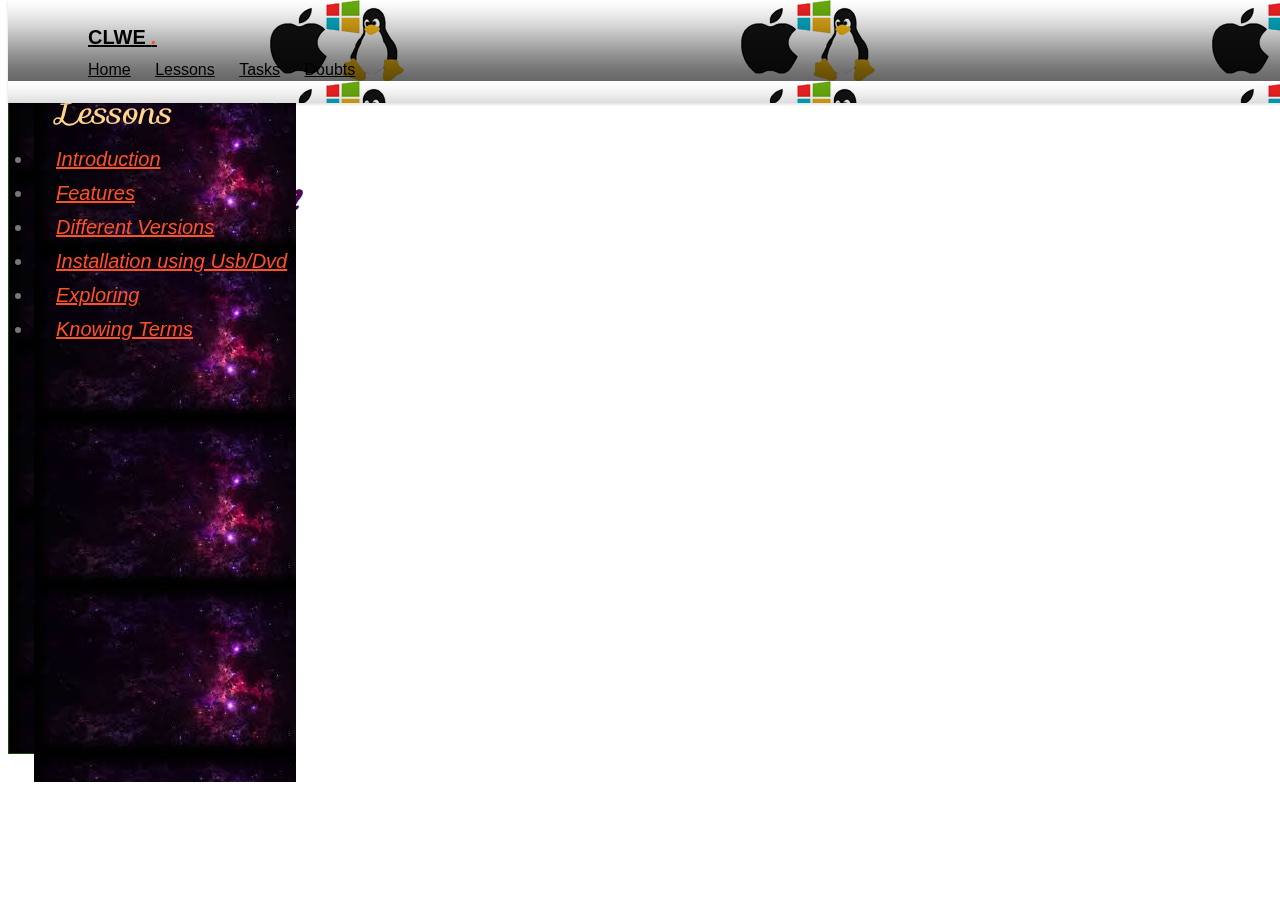
==== commit 64b34935: "Merge branch 'utsav_work' into u4" ====
--- a/windows.html
+++ b/windows.html
@@ -70,7 +70,6 @@
 
       </div>
     </nav>
-
     </div>
 
     <div class="container1">
@@ -90,43 +89,11 @@
          <article class="sec">
            <h8>Introduction</h8>
            <p class="seg">Posted on 20 Dec,2018.</p>
-                <video id="my-video" class="video-js" controls preload="auto" width="800px" height="400px" poster="MY_VIDEO_POSTER.jpg" data-setup="{}">
-                         <source src="video/os/windows/os1.mp4" type='video/mp4'>
-                         <track kind="captions" src="demo.captions.vtt" srclang="en" label="English"></track><!-- Tracks need an ending tag thanks to IE9 -->
-                         <track kind="subtitles" src="video/os/windows/os1.vtt" srclang="en" label="English"></track>
-                         <p class="vjs-no-js">
-                          To view this video please enable JavaScript, and consider upgrading to a web browser that
-                         <a href="https://videojs.com/html5-video-support/" target="_blank">supports HTML5 video</a>
-                         </p>
-                </video>
-                <script src="https://vjs.zencdn.net/7.3.0/video.js"></script>
+               <iframe width="580" height="315" src="https://www.youtube.com/embed/vUUuKlZ5bRE" frameborder="0" allow="accelerometer; autoplay; encrypted-media; gyroscope; picture-in-picture" allowfullscreen></iframe>
                <p>So I hope after seeing the video you have acquired a basic idea of what is a operating system.</p>
-
-
         </article>
     </div>
 
   </body>
-    <div class="container1">
-        <div class="table1">
-             <h7>Lessons</h7>
-             <ui>
-                 <li><a href="" class="list1">Introduction</a></li>
-                 <li><a href="" class="list1">Features</a></li>
-                 <li><a href="" class="list1">Different Versions</a></li>
-                 <li><a href="" class="list1">Installation using Usb/Dvd</a></li>
-                 <li><a href="" class="list1">Exploring</a></li>
-             </ui>
-        </div>
-    </div>
-    </div>
-
-
-  </body>
-
-
-
-
-
 
 </html>
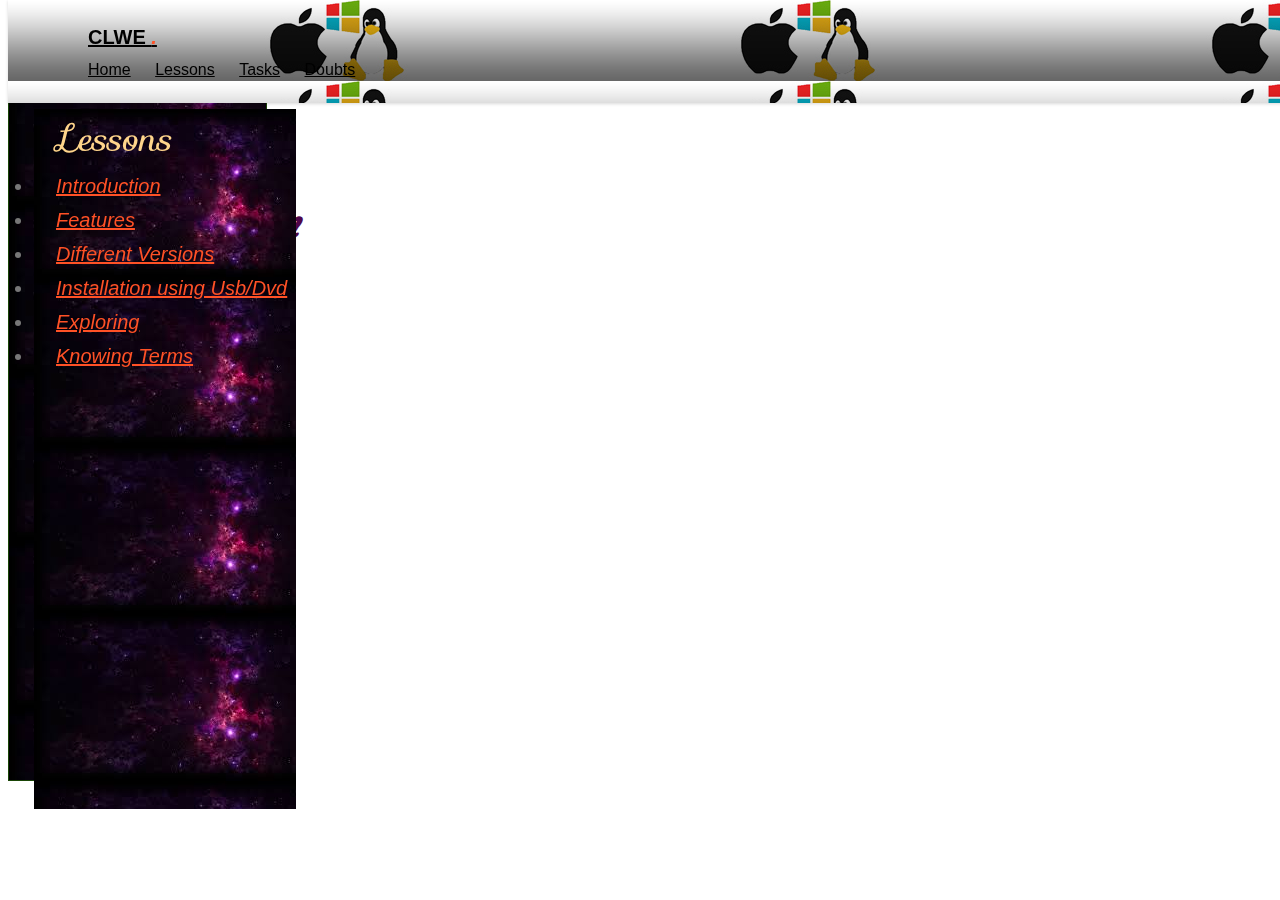
==== commit 05677803: "done editing my windows" ====
--- a/windows.html
+++ b/windows.html
@@ -19,7 +19,7 @@
     <meta name="twitter:image" content="" />
     <meta name="twitter:url" content="" />
     <meta name="twitter:card" content="" />
-
+    //kutta jaat
     <!-- <link href="https://fonts.googleapis.com/css?family=Droid+Sans" rel="stylesheet"> -->
 
     <!-- Animate.css -->
